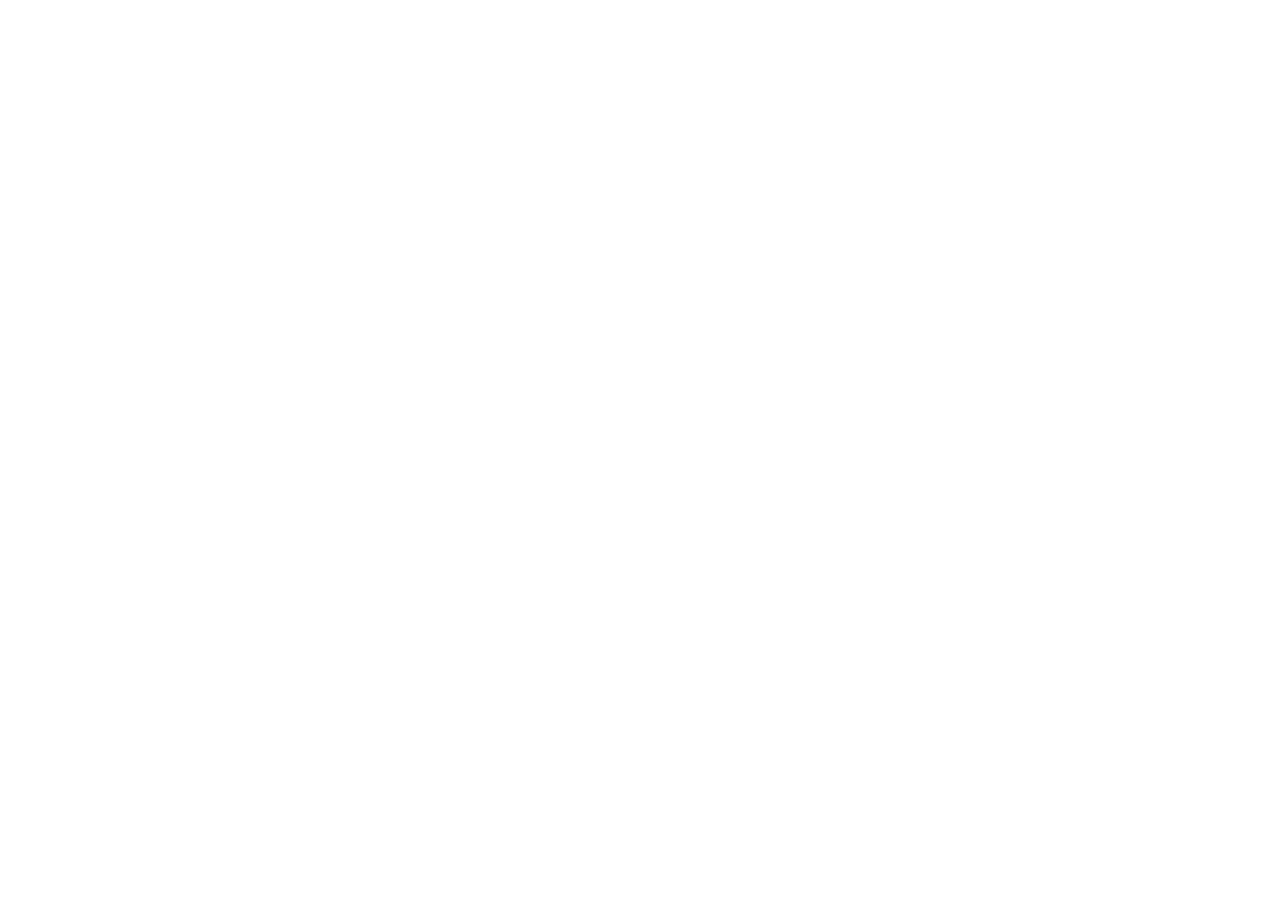
==== teste-branch/index.html @ 18fbf97d "teste branch" ====
<!DOCTYPE html>
<html lang="pt-BR">
<head>
    <meta charset="UTF-8">
    <meta name="viewport" content="width=device-width, initial-scale=1.0">
    <link rel="stylesheet" href="estilo.css">
    <title></title>
</head>
<body>
    <script src="js.js"></script>
</body>
</html>
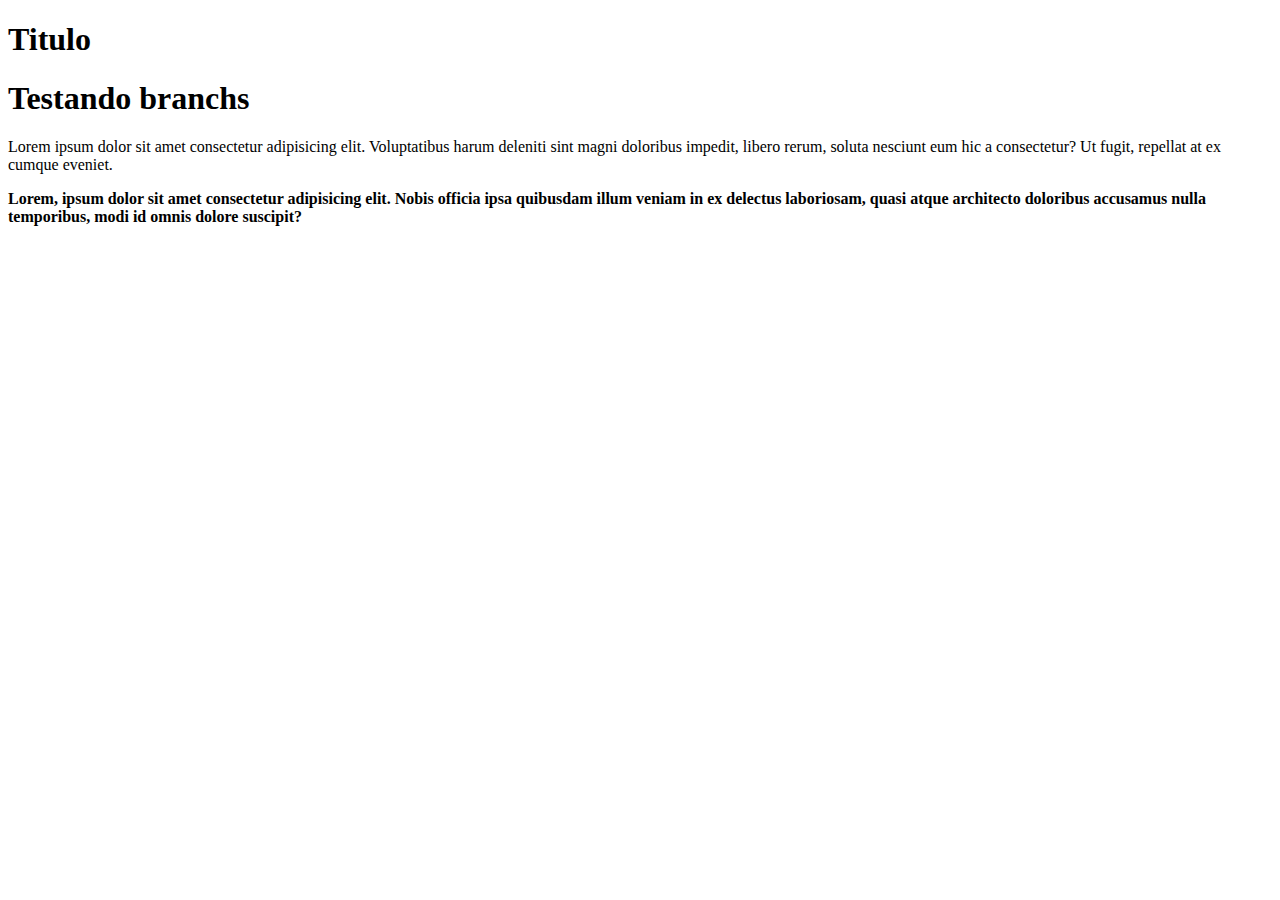
==== commit 37863a3e: "Update index.html" ====
--- a/teste-branch/index.html
+++ b/teste-branch/index.html
@@ -1,12 +1,36 @@
 <!DOCTYPE html>
 <html lang="pt-BR">
+
 <head>
     <meta charset="UTF-8">
     <meta name="viewport" content="width=device-width, initial-scale=1.0">
     <link rel="stylesheet" href="estilo.css">
-    <title></title>
+    <title>Título do meu site</title>
 </head>
+
 <body>
+    <main>
+        <header>
+            <h1>
+                <strong>Titulo</strong>
+            </h1>
+        </header>
+        <article>
+            <h1>Testando branchs</h1>
+            <p>Lorem ipsum dolor sit amet consectetur adipisicing elit. Voluptatibus harum deleniti sint magni doloribus
+                impedit, libero rerum, soluta nesciunt eum hic a consectetur? Ut fugit, repellat at ex cumque eveniet.
+            </p>
+        </article>
+        <article>
+            <p>
+                <strong>Lorem, ipsum dolor sit amet consectetur adipisicing elit. Nobis officia ipsa quibusdam illum
+                    veniam in ex delectus laboriosam, quasi atque architecto doloribus accusamus nulla temporibus, modi
+                    id omnis dolore suscipit?</strong>
+            </p>
+        </article>
+    </main>
+
     <script src="js.js"></script>
 </body>
+
 </html>